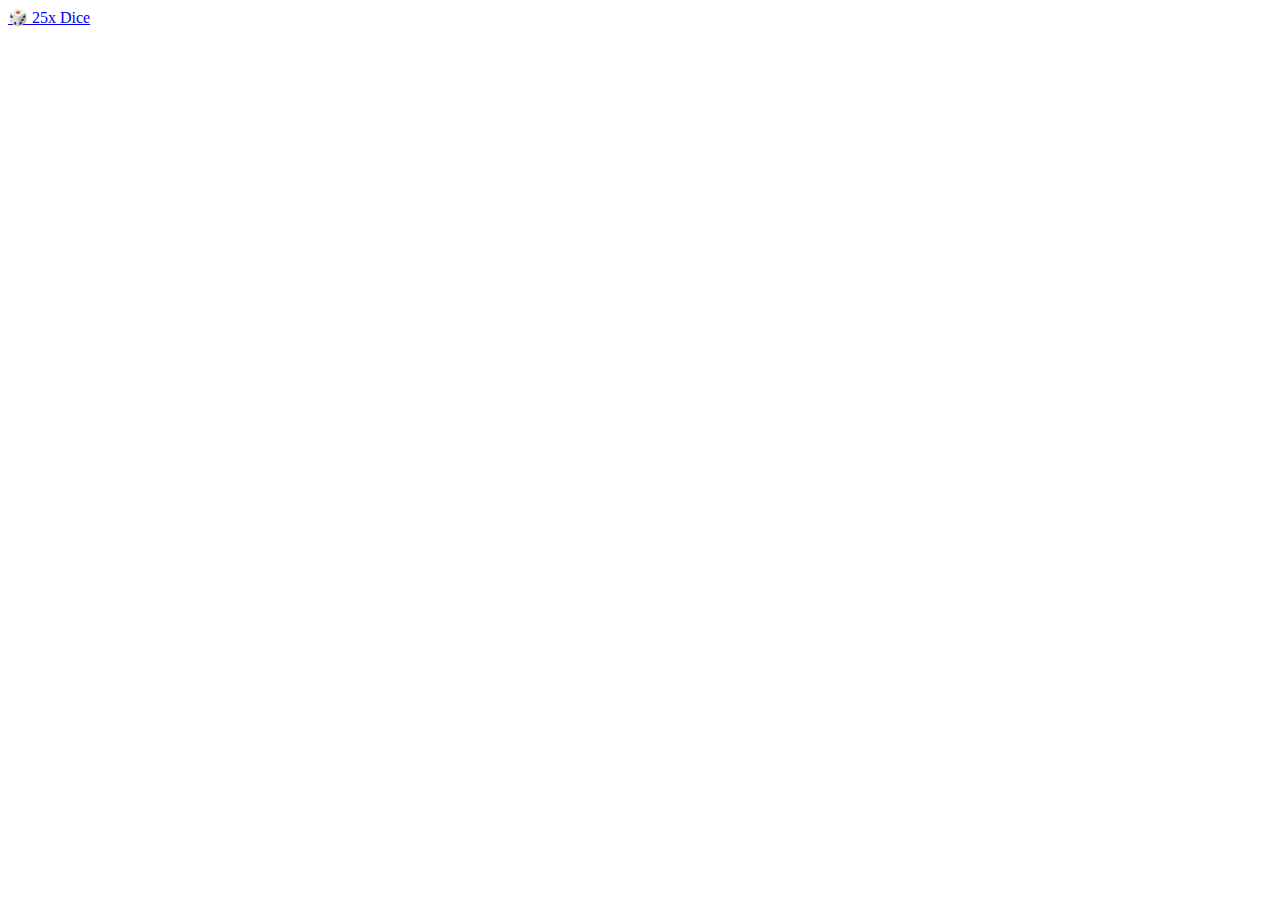
==== dice.html @ e71aac07 "Update dice.html" ====
<!DOCTYPE html>
<html lang="en">
<head>
    <meta charset="UTF-8">
    <meta name="viewport" content="width=device-width, initial-scale=1.0">
    <title>Dice Button</title>
    <link rel="stylesheet" href="styles.css">
</head>
<body>
    <div class="container">
        <a href="https://mply.io/k8aLC8nVwHo" class="dice-button" target="_blank" rel="noopener noreferrer">
            <span class="dice-icon">🎲</span> 25x Dice
        </a>
    </div>
</body>
</html>
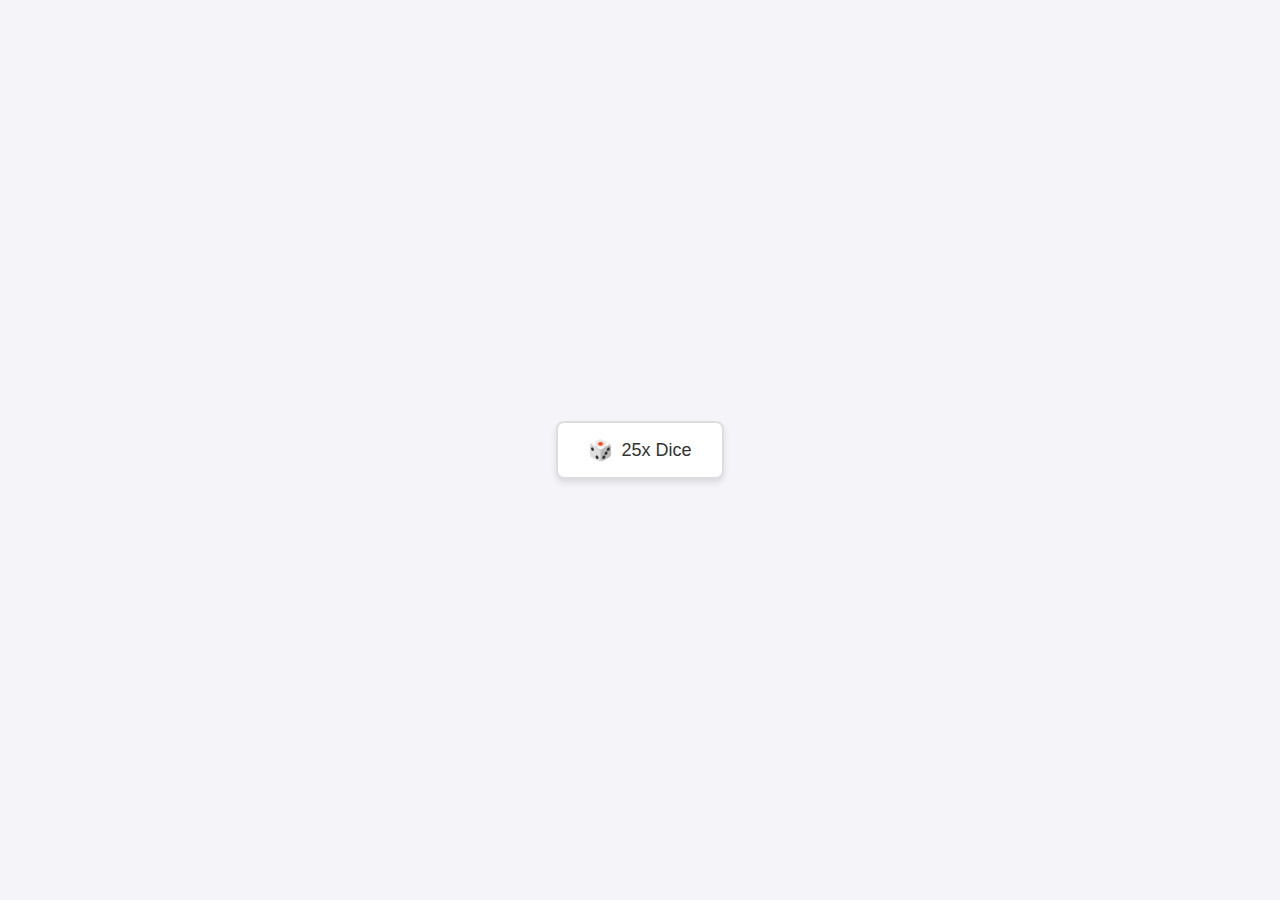
==== commit f71b6741: "Update dice.html" ====
--- a/dice.html
+++ b/dice.html
@@ -4,7 +4,7 @@
     <meta charset="UTF-8">
     <meta name="viewport" content="width=device-width, initial-scale=1.0">
     <title>Dice Button</title>
-    <link rel="stylesheet" href="styles.css">
+    <link rel="stylesheet" href="style2.css">
 </head>
 <body>
     <div class="container">
--- a/style2.css
+++ b/style2.css
@@ -0,0 +1,43 @@
+/* General reset and styling */
+body {
+    font-family: Arial, sans-serif;
+    margin: 0;
+    padding: 0;
+    display: flex;
+    justify-content: center;
+    align-items: center;
+    height: 100vh;
+    background-color: #f4f4f9;
+}
+
+.container {
+    text-align: center;
+}
+
+/* Button styling */
+.dice-button {
+    display: inline-flex;
+    align-items: center;
+    justify-content: center;
+    padding: 15px 30px;
+    font-size: 18px;
+    color: #333;
+    text-decoration: none;
+    background-color: #fff;
+    border: 2px solid #ddd;
+    border-radius: 8px;
+    box-shadow: 0 4px 6px rgba(0, 0, 0, 0.1);
+    transition: all 0.3s ease;
+}
+
+.dice-button:hover {
+    background-color: #f0f0f0;
+    border-color: #bbb;
+    transform: scale(1.05);
+    box-shadow: 0 6px 8px rgba(0, 0, 0, 0.2);
+}
+
+.dice-icon {
+    margin-right: 8px;
+    font-size: 20px;
+}
